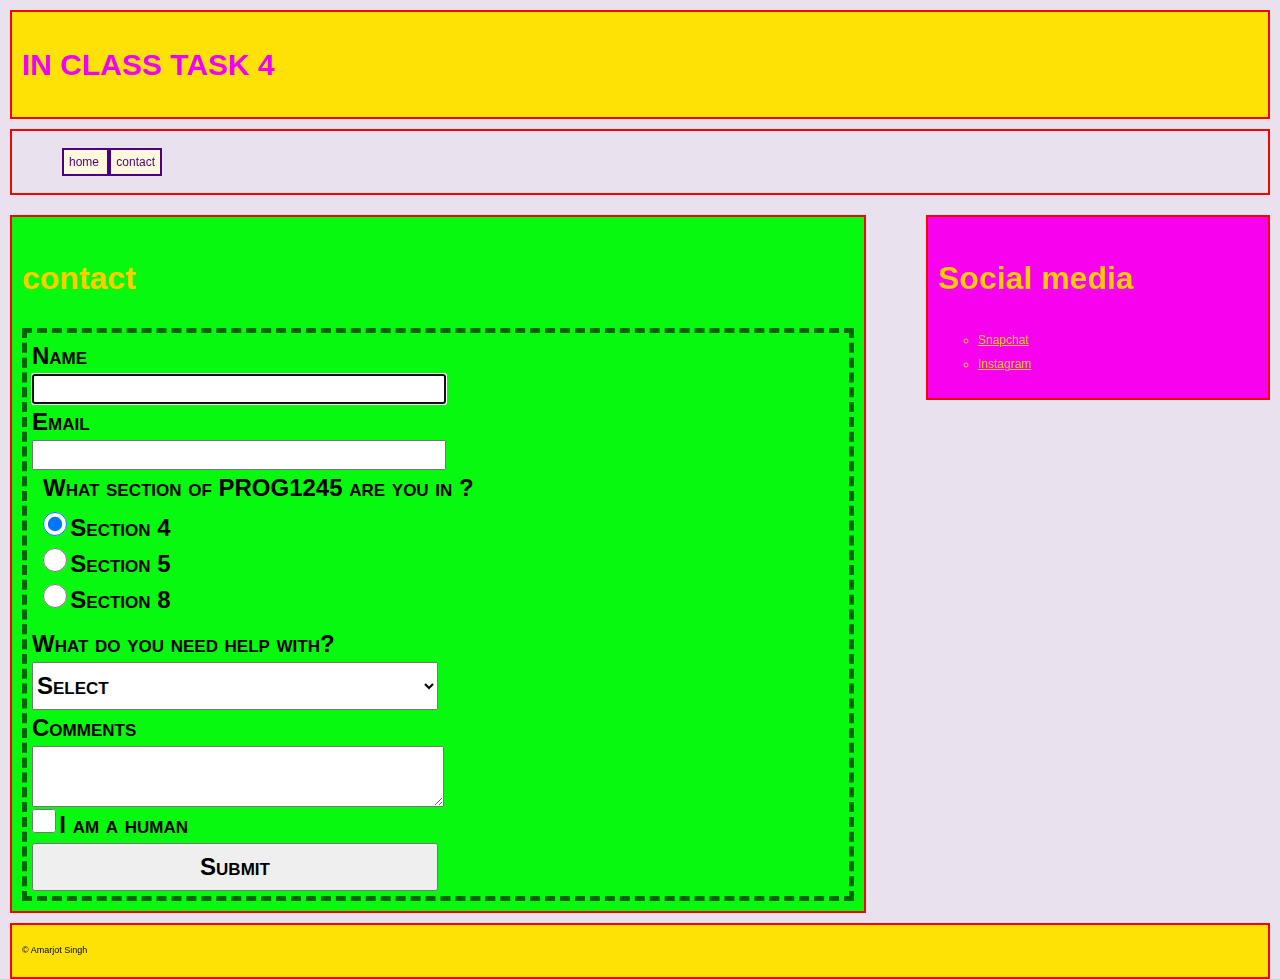
==== contact.html @ 6e791bc7 "asfsadfasdf" ====
<!-- Name: Amarjot Singh --> 
<!-- Email: Amarjot Singh, Asingh5622@conestogac.on.ca-->
<!DOCTYPE html>
<html lang="en">
<head>
    <meta charset="UTF-8">
    <meta name="viewport" content="width=device-width, initial-scale=1.0">
    <link rel="stylesheet" type="text/css" href="css/normalize.css">
    <link rel="stylesheet" type="text/css" href="css/style.css">
    <title> Task2 </title>
   
</head>
<body>
    <header class="structural">
        <h1 > IN CLASS TASK 4 </h1>  
    </header>
    <nav class="structural">
        <ul>
            <li> <a href="index.html">home </li></a>
            <li> <a href="contact.html"> contact </li></a>
        </ul>

    </nav>
    <main class="structural">
        <h2> contact </h2>
        <form>
            <div>
                <label for="name"> Name </label>
                <input type="text" id="name" name="name" required autofocus>
            </div>
            <div>
                <label for="email"> Email</label>
                <input type="email" id="email" name="email" required>
            </div>
            <fieldset>
                <legend> What section of PROG1245 are you in ? </legend>
                <input type="radio" name="sec" id="4" value="4" required checked>
                <label for="4"> Section 4 </label>
                <br>
                <input type="radio" name="sec" id="5" value="5">
                <label for="5"> Section 5 </label>
                <br>
                <input type="radio" name="sec" id="8" value="8">
                <label for="8"> Section 8 </label>
            </fieldset>
            <div>
                <label for="help"> What do you need help with? </label>
                <select name="help" id="help" required>
                    <option value="" selected>Select </option>
                    <option value="html">HTML</option>
                    <option value="css"> CSS</option>
                    <option value="both"> Both (html & CSS) </option>
                </select>
            </div>
            <div>
                <Label for="comment">Comments</Label>
                <textarea id="comment" name="comment" rows="4" required></textarea>
            </div>
            <div>
                <input type="checkbox" name="human" id="human" value="true" required>
                <Label for="human">I am a human </Label>
            </div>
            <div> 
                <input type="Submit" id="Submit" value="Submit">
            </div>
        </form>

    </main>
    <aside class="structural">
            <h2> Social media </h2>
            <ul>
                <li> <a href ="https://accounts.snapchat.com/accounts/v2/login">Snapchat</a> </li>
                <li><a href = "https://www.instagram.com/"> Instagram</a></li>
            
            </ul>

        </aside>
        <footer class="structural">
        <p> &copy; Amarjot Singh </p>
        </footer>
       
</body>
</html>
---- css/style.css ----
/* Amarjot Singh 7755622*/
body{
    height: 100vh;
    width: 100vw;
    background-color: hsla(280, 30%, 70%, 0.3);
    font: normal normal normal 12px/1.5 Verdana, Arial, Helvetica;
    
    }
    h1{
        color: rgb(238, 0, 255); 
        font-size: 30px;
    }
    h2{
        
        color: #fc0;
        font-size: 2rem;
    }
    header{
        background-color: hsl(53, 100%, 51%);
    }
    nav ul li{
        display: inline;
        list-style-type: none;
    }
    nav ul li a{
        color: indigo;
        border: 2px solid indigo;
        background-color: cornsilk;
        text-decoration: none;
        padding: 5px;
    }
    nav ul li a:hover{
        color: cornsilk;
        background-color: indigo;
        border-color: cornsilk;
    }
    main{
        float : left;
        width : 65vw;
        background-color: hsl(122, 95%, 50%);
    
    }
    aside{
        float : right; 
        width : 25vw;
        background-color: hsl(302, 98%, 49%);
    }
    aside ul{
        list-style-type: circle;
    }
    aside li, aside a{
        color:rgba(233, 245, 10, 0.8);
        line-height: 2em;
    }
    aside a:hover{
        color : rgb(10, 10, 243)
    }
    footer{
        clear : both;
        background-color: hsl(53, 100%, 51%);
    }
    .structural{
        padding : 10px;
        margin : 10px;
        border : 2px solid rgb(245, 3, 3);
    }
    #para1{
        color : rgb(243, 49, 6)
    }
    #para2{
        color : rgb(0, 87, 250)
    }
    form{
        border: 5px dashed darkgreen;
        padding: 5px;
    }
    input[type=text], input[type=email], input[type=submit], select, option{
        display: block;
        width: 50%;
        height: 2em;
    }
    input[type=radio], input[type=checkbox] {
        height: 2em;
        width: 2em;
    }
    select, option, label, legend, input[type=submit]{
        font-size: 1.5rem;
        font-weight: bold;
        font-variant: small-caps;
    }
    textarea{
        display: block;
        width: 50%;
    }
    fieldset{
        border: none;
    }
    footer p{
        font-size : .75em;
    }
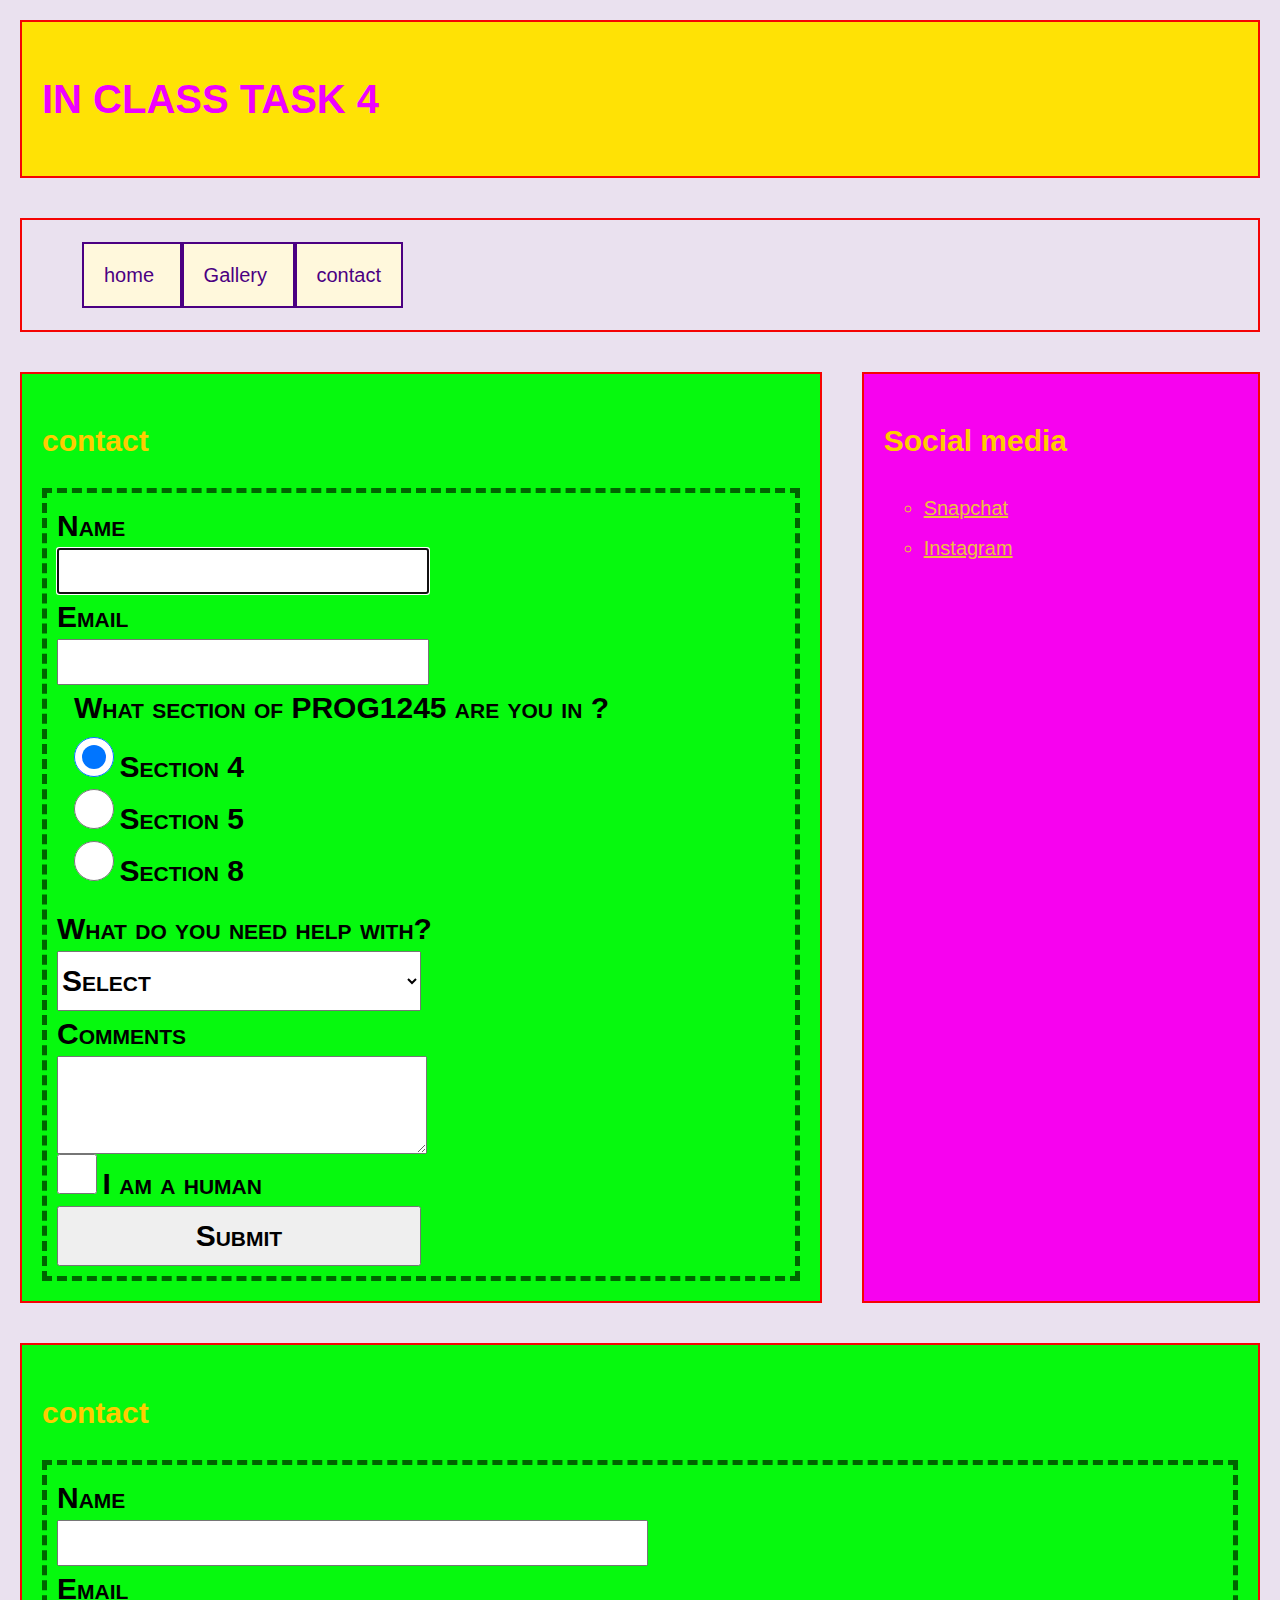
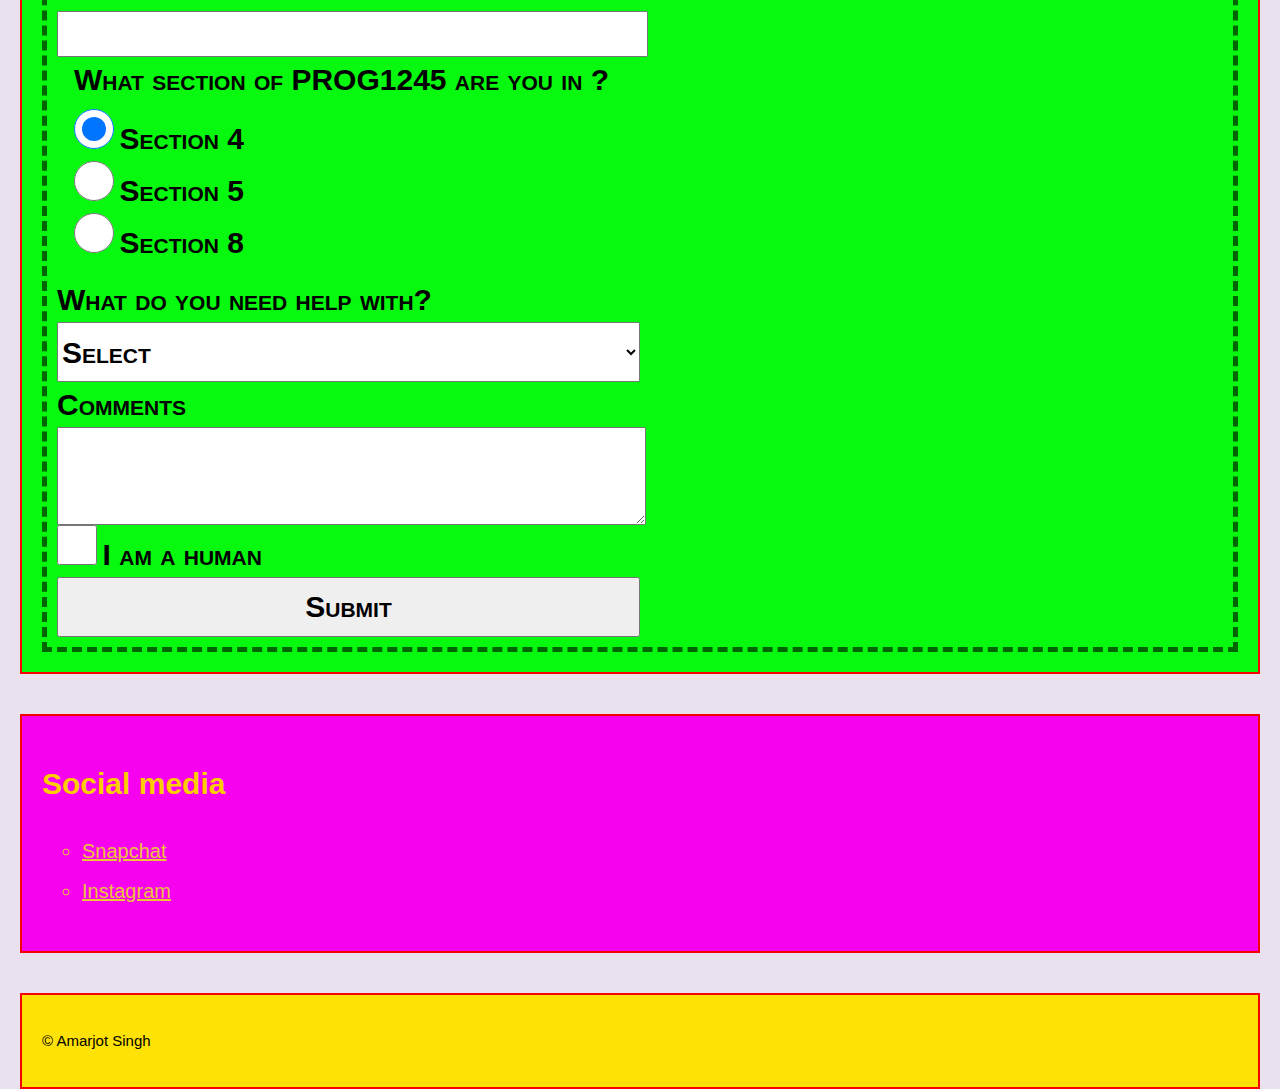
==== commit cbd4d0d2: "task 5" ====
--- a/contact.html
+++ b/contact.html
@@ -17,10 +17,67 @@
     <nav class="structural">
         <ul>
             <li> <a href="index.html">home </li></a>
+            <li> <a href="gallery.html">Gallery </li></a>
             <li> <a href="contact.html"> contact </li></a>
         </ul>
 
     </nav>
+    <section>
+        <main class="structural">
+            <h2> contact </h2>
+            <form>
+                <div>
+                    <label for="name"> Name </label>
+                    <input type="text" id="name" name="name" required autofocus>
+                </div>
+                <div>
+                    <label for="email"> Email</label>
+                    <input type="email" id="email" name="email" required>
+                </div>
+                <fieldset>
+                    <legend> What section of PROG1245 are you in ? </legend>
+                    <input type="radio" name="sec" id="4" value="4" required checked>
+                    <label for="4"> Section 4 </label>
+                    <br>
+                    <input type="radio" name="sec" id="5" value="5">
+                    <label for="5"> Section 5 </label>
+                    <br>
+                    <input type="radio" name="sec" id="8" value="8">
+                    <label for="8"> Section 8 </label>
+                </fieldset>
+                <div>
+                    <label for="help"> What do you need help with? </label>
+                    <select name="help" id="help" required>
+                        <option value="" selected>Select </option>
+                        <option value="html">HTML</option>
+                        <option value="css"> CSS</option>
+                        <option value="both"> Both (html & CSS) </option>
+                    </select>
+                </div>
+                <div>
+                    <Label for="comment">Comments</Label>
+                    <textarea id="comment" name="comment" rows="4" required></textarea>
+                </div>
+                <div>
+                    <input type="checkbox" name="human" id="human" value="true" required>
+                    <Label for="human">I am a human </Label>
+                </div>
+                <div> 
+                    <input type="Submit" id="Submit" value="Submit">
+                </div>
+            </form>
+    
+        </main>
+        <aside class="structural">
+                <h2> Social media </h2>
+                <ul>
+                    <li> <a href ="https://accounts.snapchat.com/accounts/v2/login">Snapchat</a> </li>
+                    <li><a href = "https://www.instagram.com/"> Instagram</a></li>
+                
+                </ul>
+    
+            </aside>
+    </section>
     <main class="structural">
         <h2> contact </h2>
         <form>
--- a/css/style.css
+++ b/css/style.css
@@ -1,19 +1,22 @@
 /* Amarjot Singh 7755622*/
+html{
+    font: normal normal normal 20px/1.5 Verdana, Arial, Helvetica;
+}
 body{
     height: 100vh;
     width: 100vw;
     background-color: hsla(280, 30%, 70%, 0.3);
-    font: normal normal normal 12px/1.5 Verdana, Arial, Helvetica;
-    
+    display: flex;
+    flex-direction:column;
     }
     h1{
         color: rgb(238, 0, 255); 
-        font-size: 30px;
+        font-size: 2rem;
     }
     h2{
         
         color: #fc0;
-        font-size: 2rem;
+        font-size: 1.5rem;
     }
     header{
         background-color: hsl(53, 100%, 51%);
@@ -24,25 +27,31 @@
     }
     nav ul li a{
         color: indigo;
-        border: 2px solid indigo;
+        border: 0.1em solid indigo;
         background-color: cornsilk;
         text-decoration: none;
-        padding: 5px;
+        padding: 1rem;
     }
     nav ul li a:hover{
         color: cornsilk;
         background-color: indigo;
         border-color: cornsilk;
     }
+    section{
+        display: flex;
+        flex-direction: row;
+        flex-wrap: nowrap;
+        justify-content: space-between;
+        align-items: stretch;
+
+    }
     main{
-        float : left;
-        width : 65vw;
+        flex:  1 2 70% ;
         background-color: hsl(122, 95%, 50%);
     
     }
     aside{
-        float : right; 
-        width : 25vw;
+        flex: 1 1 30% ;
         background-color: hsl(302, 98%, 49%);
     }
     aside ul{
@@ -56,13 +65,12 @@
         color : rgb(10, 10, 243)
     }
     footer{
-        clear : both;
         background-color: hsl(53, 100%, 51%);
     }
     .structural{
-        padding : 10px;
-        margin : 10px;
-        border : 2px solid rgb(245, 3, 3);
+        padding : 1rem;
+        margin : 1rem;
+        border : 0.1em solid rgb(245, 3, 3);
     }
     #para1{
         color : rgb(243, 49, 6)
@@ -71,8 +79,9 @@
         color : rgb(0, 87, 250)
     }
     form{
-        border: 5px dashed darkgreen;
-        padding: 5px;
+        border: .25em dashed darkgreen;
+        padding: .5em;
+        margin: auto;
     }
     input[type=text], input[type=email], input[type=submit], select, option{
         display: block;
@@ -96,7 +105,34 @@
         border: none;
     }
     footer p{
-        font-size : .75em;
+        font-size: .75rem;
+    }
+    #gallery{
+        display: grid;
+        grid-template-columns: 1fr 1fr;
+        grid-template-rows: 1fr 1fr;
+        row-gap:1rem;
+        column-gap: 1rem;
+    }
+    img{
+        width: 80%;
+        height: 80%;
+    }
+    figure{
+        border: 0.1em solid black;
+        width: 80%;
+    }
+    @media(max-width : 600px){
+        html{
+            font-size: 10px;
+        }
+        section{
+            display: block;
+        }
+        #gallery{
+            grid-template-columns: 1fr;
+            grid-template-rows: 1fr;
+        }
     }
     
     